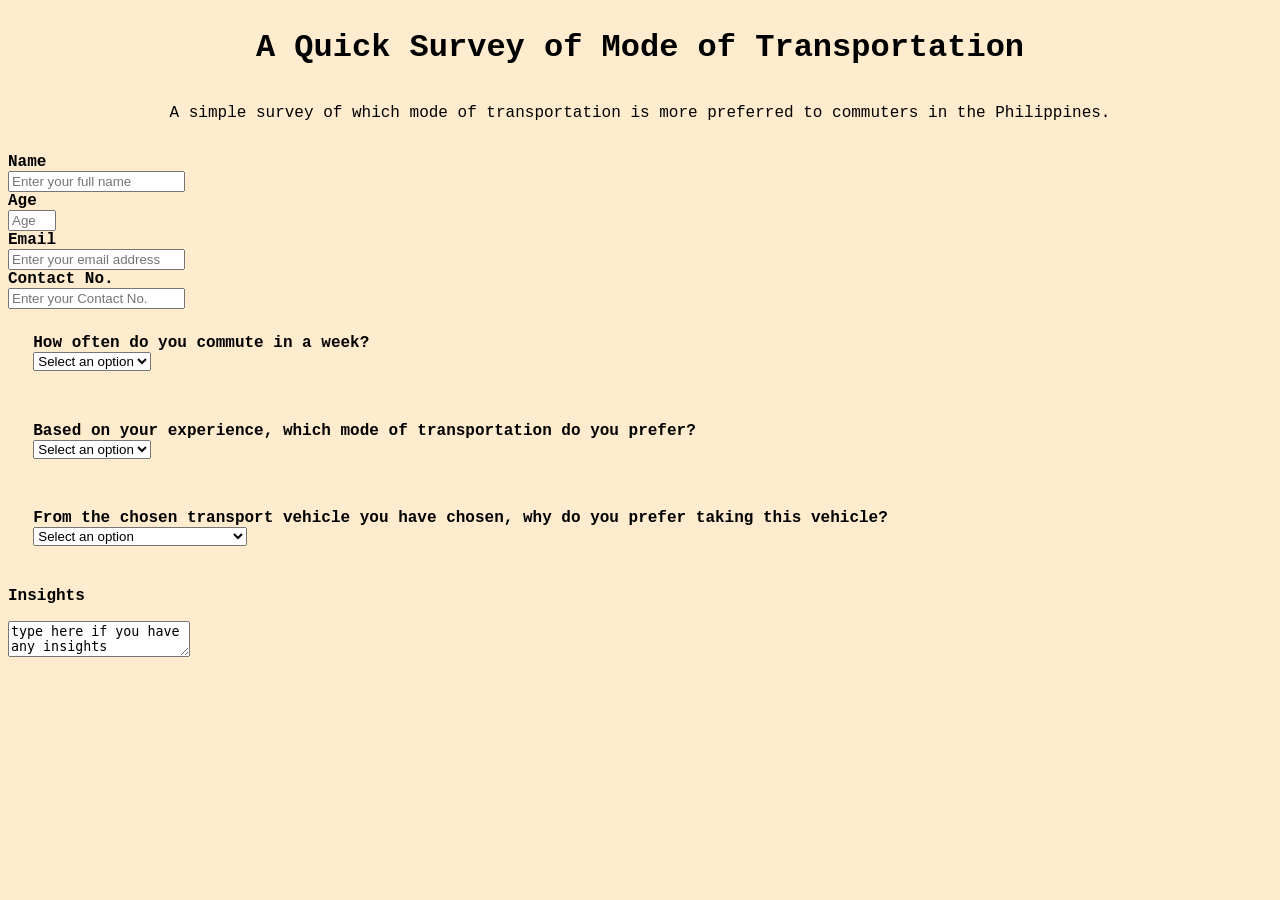
==== Prelim Skills/prelim_written.html @ a17d0c58 "commit" ====
<!DOCTYPE html>
<html lang="eng">
<head>
    <title>Model Of Transportation Survey</title>
    <style>
    body{
        background-color: blanchedalmond;
        font-family: 'Courier New', Courier, monospace;
    }     

    .heading{
        display: flex;
        flex-direction: column;
        align-items: center;
    }

    form{
        display: block;
      margin-top: 15px;
      font-weight: bold;
        display: flex;
        flex-direction: column;
        align-items:first baseline       
    }

    select{
        
        display: flex;
        flex-direction: column;
        align-items:first baseline  

    }

    div{
        padding: 2%;

    }

    </style>
</head>
<body>
    <header class="heading">
        <h1 id="title">A Quick Survey of Mode of Transportation</h1>
        <p id="description">A simple survey of which mode of transportation is more preferred to commuters in the Philippines.</p>
    </header> 
<form id="survey-form">
    <label id="name-label" for="name">Name</label>
      <input
        type="text"
        id="name"
        name="name"
        placeholder="Enter your full name"
        required
        >

        <label id="Age-label" for="Age">Age</label>
        <input
          type="Number"
          id="Age"
          name="Age"
          placeholder="Age"
          min="20"
          max="80"
          required
          >

      <label id="email-label" for="email">Email</label>
      <input
        type="email"
        id="email"
        name="email"
        placeholder="Enter your email address"
        required
        >

        <label id="number-label" for="Number">Contact No.</label>
      <input
        type="Number"
        id="Number"
        name="Number"
        placeholder="Enter your Contact No."
        required
        >

        
        <div><label for="dropdown">How often do you commute in a week?</label>
        <select id="dropdown" name="week" required>
          <option value="">Select an option</option>
          <option value="1-2 days">1-2 days</option>
          <option value="3-4 Days">3-4 days</option>
          <option value="5-6 Days">5-6 days</option>
          <option value="7 Days">7 Days</option>
        </select>
        </div>

        <div><label for="dropdown">Based on your experience, which mode of transportation do you prefer?</label>
            <select id="dropdown" name="Vehicle" required>
              <option value="">Select an option</option>
              <option value="PUV">PUV</option>
              <option value="Jeepneys">Jeepneys</option>
              <option value="Tricycle">Tricycle</option>
              <option value="E-Jeeps">E-Jeeps</option>
              <option value="Bus">Bus</option>
            </select>
            </div>

            <div><label for="dropdown">From the chosen transport vehicle you have chosen, why do you prefer taking this vehicle?</label>
                <select id="dropdown" name="Vehicle" required>
                  <option value="">Select an option</option>
                  <option value="Option 1">It's more faster</option>
                  <option value="Option 2">This vehicle is more comfortable</option>
                
                </select>
                </div>

                <p>Insights</p>
                <textarea>type here if you have any insights</textarea>

                

</form>
</body>

</html>
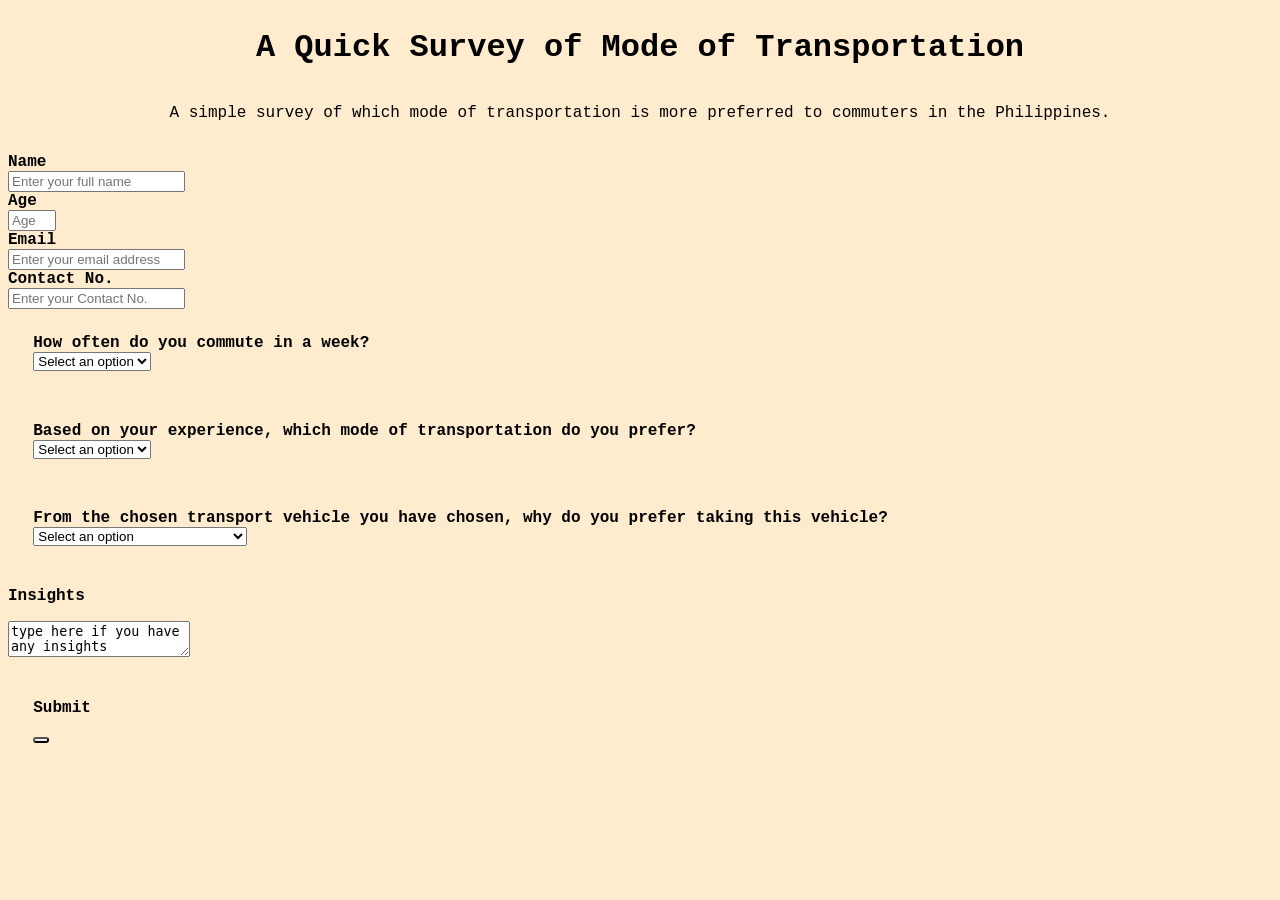
==== commit 00955532: "merge result" ====
--- a/Prelim Skills/prelim_written.html
+++ b/Prelim Skills/prelim_written.html
@@ -34,6 +34,14 @@
     div{
         padding: 2%;
 
+    }
+
+    Button{
+        display: block;
+      margin-top: 20px;
+      font-weight: bold;
+        border-radius: 10px;
+        align-items:center;
     }
 
     </style>
@@ -116,7 +124,10 @@
                 <p>Insights</p>
                 <textarea>type here if you have any insights</textarea>
 
-                
+                <div>
+                    <p>Submit</p>
+                    <button id="submit"><inpute type="Submit"></inpute></button>
+                </div>
 
 </form>
 </body>
